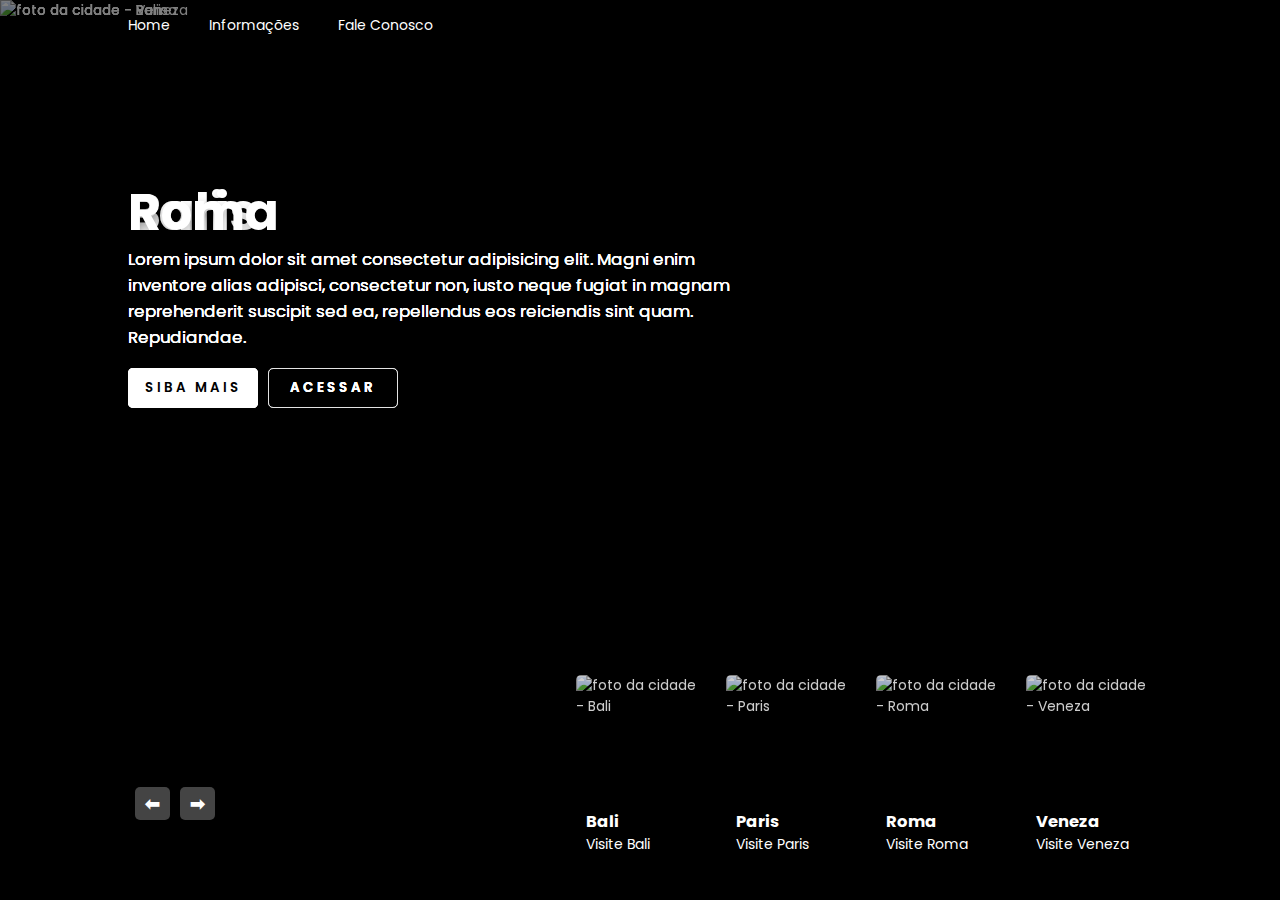
==== index.html @ 897ce63c "first commit turist slider project" ====
<!DOCTYPE html>
<html lang="pt-br">

<head>
    <meta charset="UTF-8">
    <meta name="viewport" content="width=device-width, initial-scale=1.0">
    <!--Fontes da página-->
    <link rel="preconnect" href="https://fonts.googleapis.com">
    <link rel="preconnect" href="https://fonts.gstatic.com" crossorigin>
    <link href="https://fonts.googleapis.com/css2?family=Poppins:wght@400;500;600;700&display=swap" rel="stylesheet">
    <!--Fontes da página-->
    <!--Link CSS-->
    <link rel="stylesheet" href="styles.css">
    <!--Link CSS-->
    <!--Titulo da página-->
    <title>DevSlider</title>
    <!--Titulo da página-->
</head>

<!--Corpo da página-->

<body>
    <!--  Cabeçalho -->
    <header>
        <!--  Menu Superior  -->
        <nav>
            <a href="">Home</a>
            <a href="">Informações</a>
            <a href="">Fale Conosco</a>
        </nav>
    </header>
    <!--  Container Principal -->
    <main class="container">
        <div class="list">
            <!--Lista de itens 1-->
            <div class="list-item">
                <img src="./assets/bali.jpg" alt="foto da cidade  - Bali">
                <div class="content">
                    <h2 class="title">Bali</h2>
                    <p class="description">Lorem ipsum dolor sit amet consectetur adipisicing elit. Magni enim inventore
                        alias adipisci,
                        consectetur non, iusto neque fugiat in magnam reprehenderit suscipit sed ea, repellendus eos
                        reiciendis sint quam. Repudiandae.
                    </p>
                    <div class="buttons">
                        <button>Siba Mais</button>
                        <button>Acessar</button>
                    </div>
                </div>
            </div>
            <!--Lista de itens 2-->
            <div class="list-item">
                <img src="./assets/paris.jpg" alt="foto da cidade  - Paris">
                <div class="content">
                    <h2 class="title">Paris</h2>
                    <p class="description">Lorem ipsum dolor sit amet consectetur adipisicing elit. Magni enim inventore
                        alias adipisci,
                        consectetur non, iusto neque fugiat in magnam reprehenderit suscipit sed ea, repellendus eos
                        reiciendis sint quam. Repudiandae.
                    </p>
                    <div class="buttons">
                        <button>Siba Mais</button>
                        <button>Acessar</button>
                    </div>
                </div>
            </div>
            <!--Lista de itens 3-->
            <div class="list-item">
                <img src="./assets/roma.jpg" alt="foto da cidade  - Roma">
                <div class="content">
                    <h2 class="title">Roma</h2>
                    <p class="description">Lorem ipsum dolor sit amet consectetur adipisicing elit. Magni enim inventore
                        alias adipisci,
                        consectetur non, iusto neque fugiat in magnam reprehenderit suscipit sed ea, repellendus eos
                        reiciendis sint quam. Repudiandae.
                    </p>
                    <div class="buttons">
                        <button>Siba Mais</button>
                        <button>Acessar</button>
                    </div>
                </div>
            </div>
            <!-- Lista de itens 4-->
            <div class="list-item">
                <img src="./assets/veneza.jpg" alt="foto da cidade  - Veneza">
                <div class="content">
                    <h2 class="title">Veneza</h2>
                    <p class="description">Lorem ipsum dolor sit amet consectetur adipisicing elit. Magni enim inventore
                        alias adipisci,
                        consectetur non, iusto neque fugiat in magnam reprehenderit suscipit sed ea, repellendus eos
                        reiciendis sint quam. Repudiandae.
                    </p>
                    <div class="buttons">
                        <button>Siba Mais</button>
                        <button>Acessar</button>
                    </div>
                </div>
            </div>
        </div>
        <!-- Lista Thumbs-->
        <div class="thumb">
            <!-- Lista Thumbs 1-->
            <div class="thumb-item">
                <img src="./assets/bali.jpg" alt="foto da cidade - Bali ">
                <div class="content">
                    <h3>Bali</h3>
                    <p>Visite Bali</p>
                </div>
            </div>
            <!-- Lista Thumbs 2-->
            <div class="thumb-item">
                <img src="./assets/paris.jpg" alt="foto da cidade - Paris">
                <div class="content">
                    <h3>Paris</h3>
                    <p>Visite Paris</p>
                </div>
            </div>
            <!-- Lista Thumbs 3-->
            <div class="thumb-item">
                <img src="./assets/roma.jpg" alt="foto da cidade - Roma">
                <div class="content">
                    <h3>Roma</h3>
                    <p>Visite Roma</p>
                </div>
            </div>
            <!-- Lista Thumbs 4-->
            <div class="thumb-item">
                <img src="./assets/veneza.jpg" alt="foto da cidade - Veneza">
                <div class="content">
                    <h3>Veneza</h3>
                    <p>Visite Veneza</p>
                </div>
            </div>
        </div>
        <!-- Buttons Thumbs -->
        <div class="arrows">
            <button class="back"> ⬅ </button>
            <button class="next"> ➡ </button>
        </div>
    </main>
    <script src="./scripts.js"></script>
</body>
<!--Corpo da página-->

</html>
---- styles.css ----
/* Estilos de toda a página */
* {
  margin: 0;
  padding: 0;
  box-sizing: border-box;
  text-decoration: none;
  font-family: "Poppins", sans-serif;
}

/* Estilos do corpo da página */
body {
  background-color: #000;
  color: #fff;
  font-size: 14px;
  overflow: hidden;
}

/* Estilos do cabeçalho página */
header {
  width: 80%;
  height: 50px;
  display: flex;
  align-items: center;
  position: relative;
  z-index: 2;
  margin: auto;
}

header a {
  color: #fff;
  margin-right: 35px;
}

/* Estilos do container principal da página */
.container {
  height: 100%;
  width: 100%;
  margin-top: -50px;
}

.container .list .list-item {
  width: 100%;
  height: 100%;
  position: absolute;
}

.container .list .list-item img {
  object-fit: cover;
  width: 100%;
  height: 100%;
  filter: brightness(50%);
}

.container .list .list-item .content {
  position: absolute;
  top: 20%;
  right: 10%;
  padding-right: 30%;
  width: 80%;
  color: #fff;
  text-shadow: 0 5px 10px #0004;
}

.container .list .list-item .title {
  font-size: 3.6em;
  font-weight: 700;
  line-height: 1.3em;
}

.container .list .list-item .description {
  font-size: 1.2em;
}

.container .list .list-item .buttons {
  display: grid;
  grid-template-columns: repeat(2, 130px);
  grid-template-rows: 40px;
  margin-top: 18px;
  gap: 10px;
}

.container .list .list-item .buttons button {
  border: none;
  border-radius: 5px;
  letter-spacing: 3px;
  background-color: #fff;
  font-weight: 600;
  cursor: pointer;
  text-transform: uppercase;
}

.container .list .list-item .buttons button:hover {
  background-color: transparent;
  border: 1px solid #ffffff87;
  color: #fff;
  transition: 0.7s;
}

.container .list .list-item .buttons button:nth-child(2) {
  background-color: transparent;
  border: 1px solid #ffffff87;
  color: #fff;
}

.container .list .list-item .buttons button:nth-child(2):hover {
  background-color: #fff;
  border: 1px solid #ffffff87;
  color: #000;
}

.container .thumb {
  position: absolute;
  bottom: 35px;
  left: 45%;
  display: flex;
  gap: 20px;
}

.container .thumb .thumb-item {
  width: 130px;
  height: 190px;
  position: relative;
  z-index: 3;
}

.container .thumb .thumb-item img {
  width: 100%;
  height: 100%;
  object-fit: cover;
  border-radius: 5px;
  filter: brightness(80%);
}

.container .thumb .content {
  position: absolute;
  bottom: 10px;
  left: 10px;
}

.container .arrows {
  display: flex;
  position: absolute;
  bottom: 80px;
  left: 135px;
  width: 300px;
  gap: 10px;
}

.container .arrows button {
  border-radius: 5px;
  border: none;
  padding: 3px 10px;
  background-color: #ffffff44;
  color: #fff;
  cursor: pointer;
  font-weight: 700;
  font-size: 1.3em;
}

.container .arrows button:hover {
  background-color: #fff;
  color: #000;
  transition: 0.7s;
}

/* Movimento da thumb */

.container.next .thumb {
  animation: effectNexThumb 0.5s linear 1 forwards;
}

@keyframes effectNexThumb {
  from {
    transform: translateX(150px);
  }
}

/* Movimento última thumb */

.container.next .thumb .thumb-item:nth-last-child(1) {
  animation: effectLastThumb 0.5s linear 1 forwards;
}

@keyframes effectLastThumb {
  from {
    width: 0;
    opacity: 0;
  }
}

/* Textos Principais */

.container .list .list-item:nth-last-child(1) .content .title,
.container .list .list-item:nth-last-child(1) .content .description,
.container .list .list-item:nth-last-child(1) .content .buttons {
  transform: translateY(50px);
  filter: blur(20px);
  opacity: 0;
  animation: showContent 0.5s 1s linear 1 forwards;
}

@keyframes showContent {
  to {
    transform: translateY(0);
    filter: blur(0);
    opacity: 1;
  }
}

.container .list .list-item:nth-last-child(1) .content .title {
  animation-delay: 1.2s;
}

.container .list .list-item:nth-last-child(1) .content .description {
  animation-delay: 1.6s;
}

.container .list .list-item:nth-last-child(1) .content .buttons {
  animation-delay: 2s;
}

/* Imagem Principal Next */

.container.next .list .list-item:nth-last-child(1) img {
  width: 145px;
  height: 210px;
  position: absolute;
  bottom: 50px;
  left: 50%;
  border-radius: 30px;
  animation: showMainImage 0.5s linear 1 forwards;
}

@keyframes showMainImage {
  to {
    bottom: 0;
    left: 0;
    width: 100%;
    height: 100%;
    border-radius: 0;
  }
}

/* Imagem Principal Back */

.container.back .list .list-item:nth-child(1) img {
  position: absolute;
  bottom: 0;
  left: 0;
  animation: hideMainImage 0.5s linear 1 forwards;
  z-index: 2;
}

@keyframes hideMainImage {
  to {
    width: 130px;
    height: 190px;
    border-radius: 5px;
    left: 45%;
    bottom: 35px;
  }
}
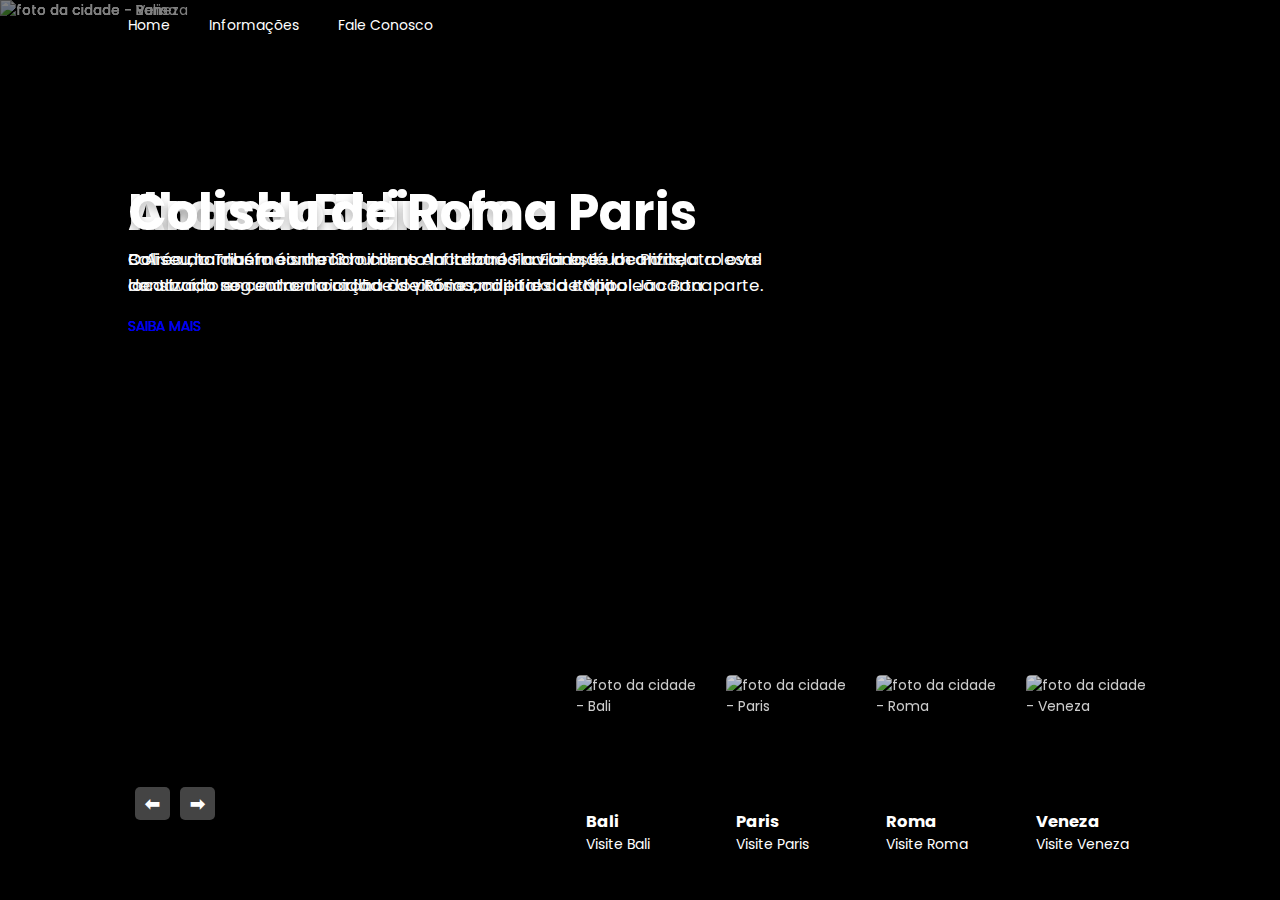
==== commit f312be43: "Alterações no index.html" ====
--- a/index.html
+++ b/index.html
@@ -4,11 +4,11 @@
 <head>
     <meta charset="UTF-8">
     <meta name="viewport" content="width=device-width, initial-scale=1.0">
-    <!--Fontes da página-->
+    <!--Fonte da página-->
     <link rel="preconnect" href="https://fonts.googleapis.com">
     <link rel="preconnect" href="https://fonts.gstatic.com" crossorigin>
     <link href="https://fonts.googleapis.com/css2?family=Poppins:wght@400;500;600;700&display=swap" rel="stylesheet">
-    <!--Fontes da página-->
+    <!--Fonte da página-->
     <!--Link CSS-->
     <link rel="stylesheet" href="styles.css">
     <!--Link CSS-->
@@ -20,86 +20,75 @@
 <!--Corpo da página-->
 
 <body>
-    <!--  Cabeçalho -->
+    <!--Cabeçalho-->
     <header>
-        <!--  Menu Superior  -->
+        <!--Menu Superior-->
         <nav>
-            <a href="">Home</a>
+            <a href="./index.html">Home </a>
             <a href="">Informações</a>
             <a href="">Fale Conosco</a>
         </nav>
     </header>
-    <!--  Container Principal -->
+    <!--Container Principal-->
     <main class="container">
         <div class="list">
             <!--Lista de itens 1-->
             <div class="list-item">
-                <img src="./assets/bali.jpg" alt="foto da cidade  - Bali">
+                <img src="./assets/bali.jpg" alt="foto da cidade - Bali">
                 <div class="content">
-                    <h2 class="title">Bali</h2>
-                    <p class="description">Lorem ipsum dolor sit amet consectetur adipisicing elit. Magni enim inventore
-                        alias adipisci,
-                        consectetur non, iusto neque fugiat in magnam reprehenderit suscipit sed ea, repellendus eos
-                        reiciendis sint quam. Repudiandae.
+                    <h2 class="title">Ilha de Bali</h2>
+                    <p class="description">Bali é uma das mais de 13 mil ilhas da Indonésia.
+                        Ela está localizada a leste de Java,
+                        a segunda maior ilha do país e onde fica a capital Jacarta.
                     </p>
                     <div class="buttons">
-                        <button>Siba Mais</button>
-                        <button>Acessar</button>
+                        <a type="button" href="./bali.html" class="link">SAIBA MAIS</a>
                     </div>
                 </div>
             </div>
             <!--Lista de itens 2-->
             <div class="list-item">
-                <img src="./assets/paris.jpg" alt="foto da cidade  - Paris">
+                <img src="./assets/paris.jpg" alt="foto da cidade - Paris">
                 <div class="content">
-                    <h2 class="title">Paris</h2>
-                    <p class="description">Lorem ipsum dolor sit amet consectetur adipisicing elit. Magni enim inventore
-                        alias adipisci,
-                        consectetur non, iusto neque fugiat in magnam reprehenderit suscipit sed ea, repellendus eos
-                        reiciendis sint quam. Repudiandae.
+                    <h2 class="title">Arco do Triunfo - Paris</h2>
+                    <p class="description">O Arco do Triunfo é um monumento localizado na cidade de Paris, construído em
+                        comemoração às vitórias militares de Napoleão Bonaparte.
                     </p>
                     <div class="buttons">
-                        <button>Siba Mais</button>
-                        <button>Acessar</button>
+                        <a type="button" href="./paris.html" class="link">SAIBA MAIS</a>
                     </div>
                 </div>
             </div>
             <!--Lista de itens 3-->
             <div class="list-item">
-                <img src="./assets/roma.jpg" alt="foto da cidade  - Roma">
+                <img src="./assets/roma.jpg" alt="foto da cidade - Roma">
                 <div class="content">
-                    <h2 class="title">Roma</h2>
-                    <p class="description">Lorem ipsum dolor sit amet consectetur adipisicing elit. Magni enim inventore
-                        alias adipisci,
-                        consectetur non, iusto neque fugiat in magnam reprehenderit suscipit sed ea, repellendus eos
-                        reiciendis sint quam. Repudiandae.
+                    <h2 class="title">Coliseu de Roma</h2>
+                    <p class="description">Coliseu, também conhecido como Anfiteatro Flaviano, é um anfiteatro oval
+                        localizado no centro da cidade de Roma, capital da Itália.
                     </p>
                     <div class="buttons">
-                        <button>Siba Mais</button>
-                        <button>Acessar</button>
+                        <a type="button" href="./roma.html" class="link">SAIBA MAIS</a>
                     </div>
                 </div>
             </div>
-            <!-- Lista de itens 4-->
+            <!--Lista de itens 4-->
             <div class="list-item">
-                <img src="./assets/veneza.jpg" alt="foto da cidade  - Veneza">
+                <img src="./assets/veneza.jpg" alt="foto da cidade - Veneza">
                 <div class="content">
-                    <h2 class="title">Veneza</h2>
-                    <p class="description">Lorem ipsum dolor sit amet consectetur adipisicing elit. Magni enim inventore
-                        alias adipisci,
-                        consectetur non, iusto neque fugiat in magnam reprehenderit suscipit sed ea, repellendus eos
-                        reiciendis sint quam. Repudiandae.
+                    <h2 class="title">Veneza - Vêneto</h2>
+                    <p class="description">Veneza, a capital da região de Vêneto, no norte da Itália, é formada por mais
+                        de 100 pequenas ilhas em uma lagoa no Mar Adriático.
                     </p>
                     <div class="buttons">
-                        <button>Siba Mais</button>
-                        <button>Acessar</button>
+                        <a type="button" href="./veneza.html" class="link">SAIBA MAIS</a>
                     </div>
                 </div>
             </div>
         </div>
-        <!-- Lista Thumbs-->
+        <!--Lista Thumbs-->
         <div class="thumb">
-            <!-- Lista Thumbs 1-->
+            <!--Lista Thumbs 1-->
             <div class="thumb-item">
                 <img src="./assets/bali.jpg" alt="foto da cidade - Bali ">
                 <div class="content">
@@ -107,7 +96,7 @@
                     <p>Visite Bali</p>
                 </div>
             </div>
-            <!-- Lista Thumbs 2-->
+            <!--Lista Thumbs 2-->
             <div class="thumb-item">
                 <img src="./assets/paris.jpg" alt="foto da cidade - Paris">
                 <div class="content">
@@ -115,7 +104,7 @@
                     <p>Visite Paris</p>
                 </div>
             </div>
-            <!-- Lista Thumbs 3-->
+            <!--Lista Thumbs 3-->
             <div class="thumb-item">
                 <img src="./assets/roma.jpg" alt="foto da cidade - Roma">
                 <div class="content">
@@ -123,7 +112,7 @@
                     <p>Visite Roma</p>
                 </div>
             </div>
-            <!-- Lista Thumbs 4-->
+            <!--Lista Thumbs 4-->
             <div class="thumb-item">
                 <img src="./assets/veneza.jpg" alt="foto da cidade - Veneza">
                 <div class="content">
@@ -132,7 +121,7 @@
                 </div>
             </div>
         </div>
-        <!-- Buttons Thumbs -->
+        <!--Buttons Thumbs-->
         <div class="arrows">
             <button class="back"> ⬅ </button>
             <button class="next"> ➡ </button>
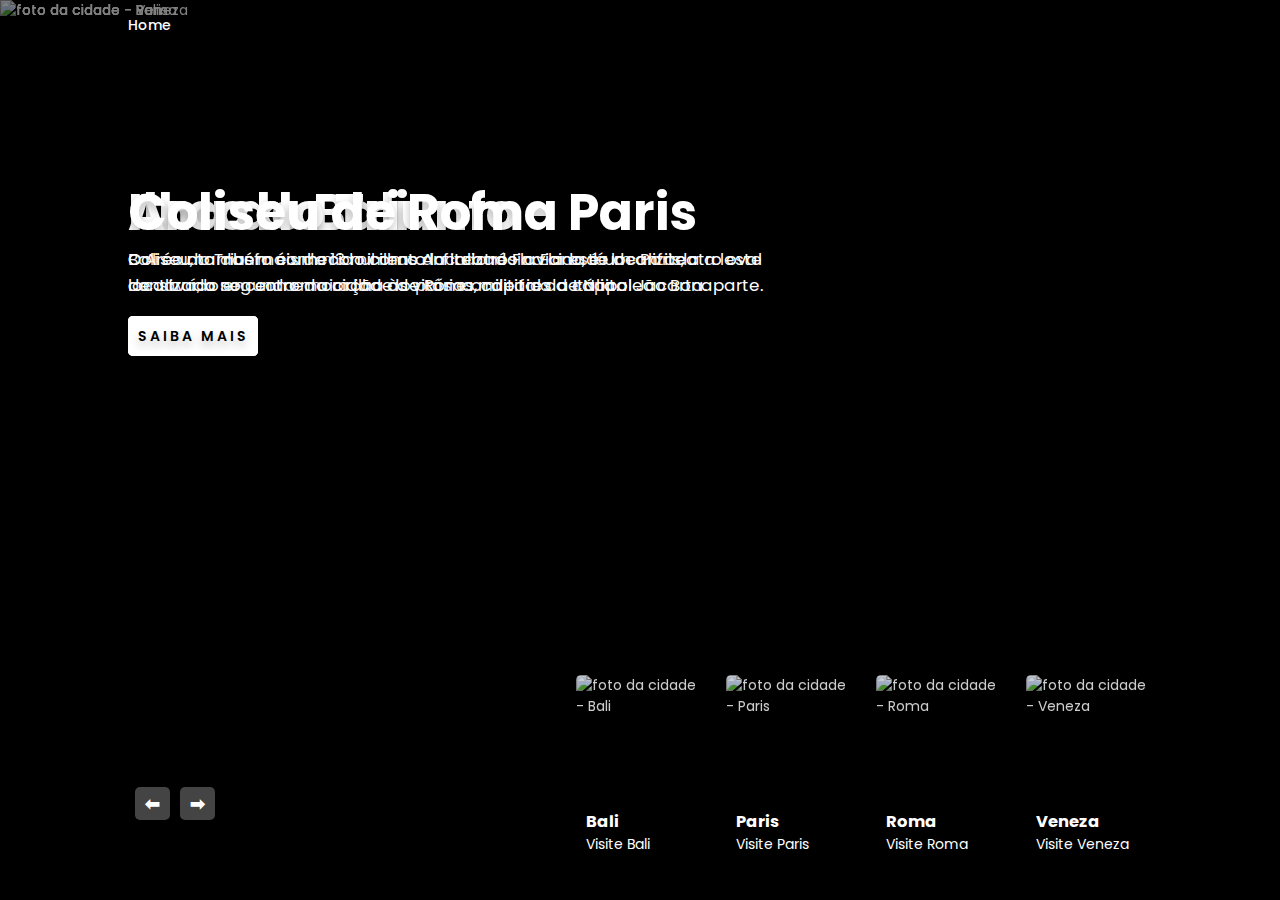
==== commit b86c4070: "Alterações em index.html, styles.css" ====
--- a/index.html
+++ b/index.html
@@ -25,8 +25,6 @@
         <!--Menu Superior-->
         <nav>
             <a href="./index.html">Home </a>
-            <a href="">Informações</a>
-            <a href="">Fale Conosco</a>
         </nav>
     </header>
     <!--Container Principal-->
--- a/styles.css
+++ b/styles.css
@@ -1,4 +1,4 @@
-/* Estilos de toda a página */
+/* Estilo geral */
 * {
   margin: 0;
   padding: 0;
@@ -29,6 +29,11 @@
 header a {
   color: #fff;
   margin-right: 35px;
+  font-weight: 500;
+}
+
+header a:hover {
+  text-decoration: underline;
 }
 
 /* Estilos do container principal da página */
@@ -79,33 +84,23 @@
   gap: 10px;
 }
 
-.container .list .list-item .buttons button {
+.container .list .list-item .buttons a {
   border: none;
   border-radius: 5px;
   letter-spacing: 3px;
   background-color: #fff;
   font-weight: 600;
-  cursor: pointer;
   text-transform: uppercase;
-}
-
-.container .list .list-item .buttons button:hover {
+  color: #000;
+  text-decoration: none;
+  padding: 10px 0 10px 10px;
+}
+
+.container .list .list-item .buttons a:hover {
   background-color: transparent;
   border: 1px solid #ffffff87;
   color: #fff;
   transition: 0.7s;
-}
-
-.container .list .list-item .buttons button:nth-child(2) {
-  background-color: transparent;
-  border: 1px solid #ffffff87;
-  color: #fff;
-}
-
-.container .list .list-item .buttons button:nth-child(2):hover {
-  background-color: #fff;
-  border: 1px solid #ffffff87;
-  color: #000;
 }
 
 .container .thumb {
